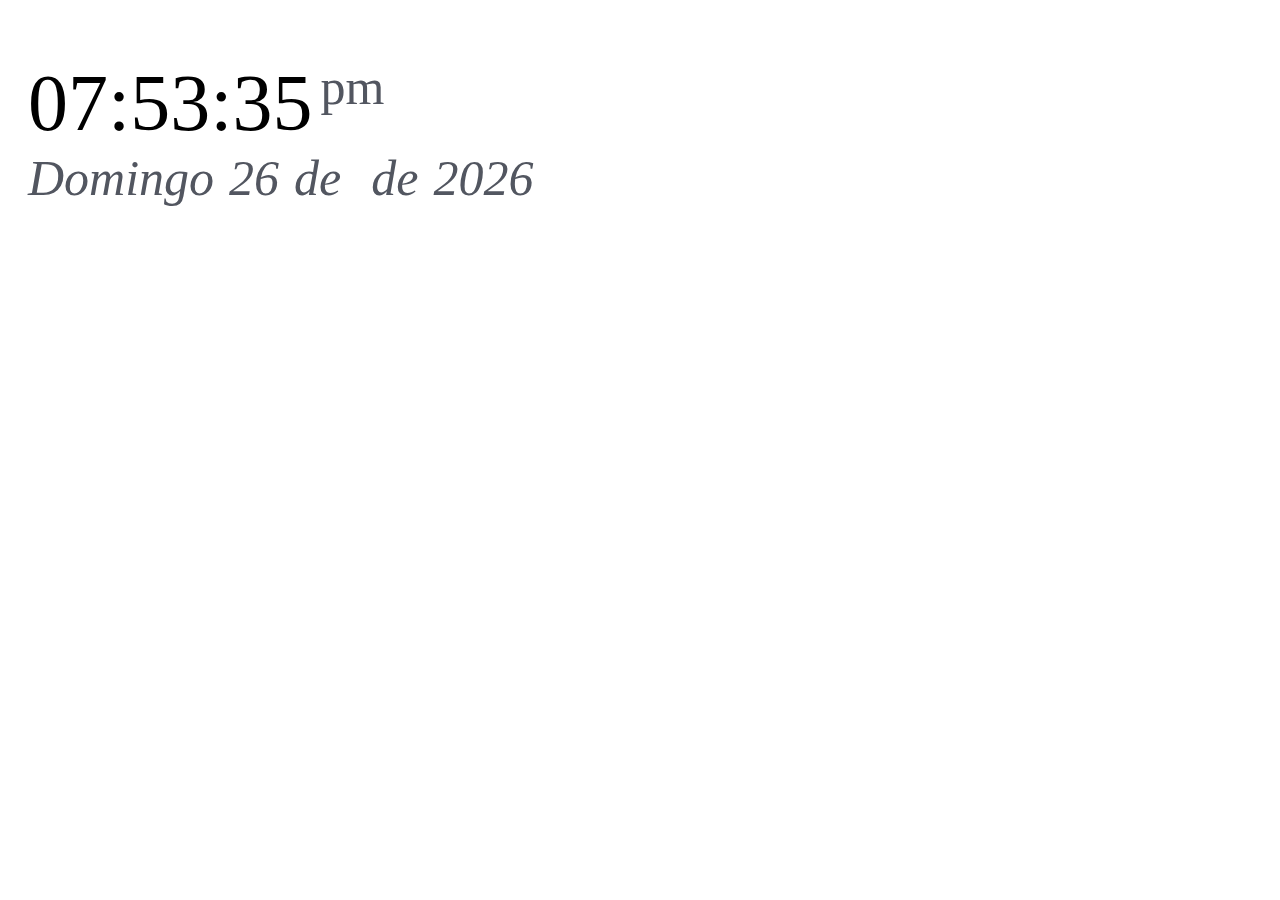
==== minireloj.html @ 1746ab73 "Publicar Practicas" ====
<!DOCTYPE html>
<html lang="en">
<head>
    <meta charset="UTF-8">
    <meta http-equiv="X-UA-Compatible" content="IE=edge">
    <meta name="viewport" content="width=device-width, initial-scale=1.0">
    <title>Mini Reloj</title>
    <style>
        div{
            display: inline-flex;
            margin-left: 20px;
        }
        .hora #ampm{
            margin-left: 8px;
            font-size: 50px;
            color:  #525660;
            text-transform: lowercase;
        }
        .hora p{
            margin: 0;
            font-size: 80px;
            margin-top: 50px;
        }
        .fecha p{
            margin: 0;
            margin-right: 15px;
            font-size: 50px;
            font-style: italic;
            color: #525660;
        }

    </style>
</head>
<body>
    <div class="hora">
        <p id="Horas"></p>
        <p>:</p>
        <p id="Minutos"></p>
        <p>:</p>
        <p id="Segundos"></p>
        <p id="ampm"></p>
    </div>
    <br>
    <div class="fecha">
        <p id="diase"></p>
        <p id="dia"></p>
        <p>de</p>
        <p id="mes"></p>
        <p>de</p>
        <p id="year"></p>
    </div>
    <script>
        (function actualizar(){
            //obtner datos de tiempo
            var fecha = new Date(),
                ampm,
                horas = fecha.getHours(),
                minutos = fecha.getMinutes(),
                segundos = fecha.getSeconds(),
                diasemana = fecha.getDay(), //comeinza con cero como arreglo
                dias = fecha.getDate(),
                mes = fecha.getMonth(), //comienza con cero
                anio = fecha.getFullYear();

            var elementohoras = document.getElementById('Horas'),
                elementominutos = document.getElementById('Minutos'),
                elementosegundos = document.getElementById('Segundos'),
                elementoAmPm = document.getElementById('ampm'),
                elementodiasemana = document.getElementById('diase'),
                elementodia = document.getElementById('dia'),
                elementomes = document.getElementById('mes'),
                elementoanio = document.getElementById('year');

            //arreglo de dia 
            var arraysemana = ["Domingo","Lunes","Martes","Miercoles","Jueves","viernes","Sabado"];  
            var arraymeses =["Enero","Febrero","Marzo","Abril","Mayo"];

            //asiganr datos defecha
            elementodiasemana.textContent = arraysemana[diasemana];
            elementodia.textContent = dias; 
            elementomes.textContent = arraymeses[mes];
            elementoanio.textContent = anio;

            //transformar el reloj de 24 a 12 horas
            if (horas >= 12){
                horas = horas - 12;
                ampm = "PM";
            }else
            {ampm = "AM";};

            //agregar loos ceros
            if (minutos < 10){
                minutos = "0" + minutos;
            }

            if (segundos < 10){
                segundos = "0" + segundos;
            }

            if (horas < 10){
                horas = "0" + horas;
            }

            //validar la hora 00
            if (horas == 0){
                horas = 12;
            }

            elementohoras.textContent = horas;
            elementominutos.textContent = minutos;
            elementosegundos.textContent = segundos;
            elementoAmPm.textContent = ampm;

            setInterval(actualizar,1000);

        }() )
        
    </script>
</body>
</html>
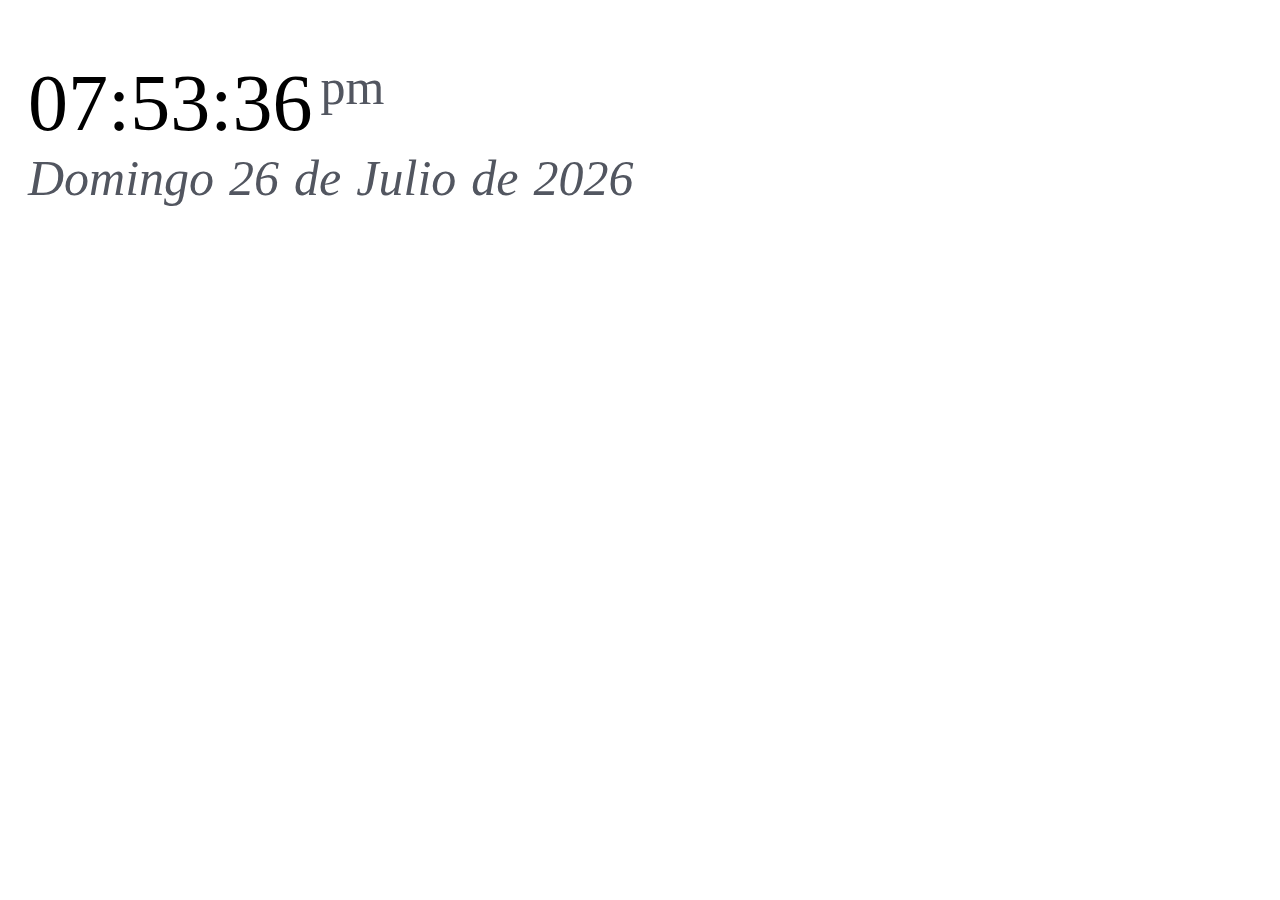
==== commit 47b1fe3d: "Ajuste de Arreglo de meses" ====
--- a/minireloj.html
+++ b/minireloj.html
@@ -57,7 +57,7 @@
                 horas = fecha.getHours(),
                 minutos = fecha.getMinutes(),
                 segundos = fecha.getSeconds(),
-                diasemana = fecha.getDay(), //comeinza con cero como arreglo
+                diasemana = fecha.getDay(), //comienza con cero como arreglo
                 dias = fecha.getDate(),
                 mes = fecha.getMonth(), //comienza con cero
                 anio = fecha.getFullYear();
@@ -73,7 +73,7 @@
 
             //arreglo de dia 
             var arraysemana = ["Domingo","Lunes","Martes","Miercoles","Jueves","viernes","Sabado"];  
-            var arraymeses =["Enero","Febrero","Marzo","Abril","Mayo"];
+            var arraymeses =["Enero","Febrero","Marzo","Abril","Mayo","Junio","Julio","Agosto","Septiembre","Octubre","Noviembre","Diciembre"];
 
             //asiganr datos defecha
             elementodiasemana.textContent = arraysemana[diasemana];
